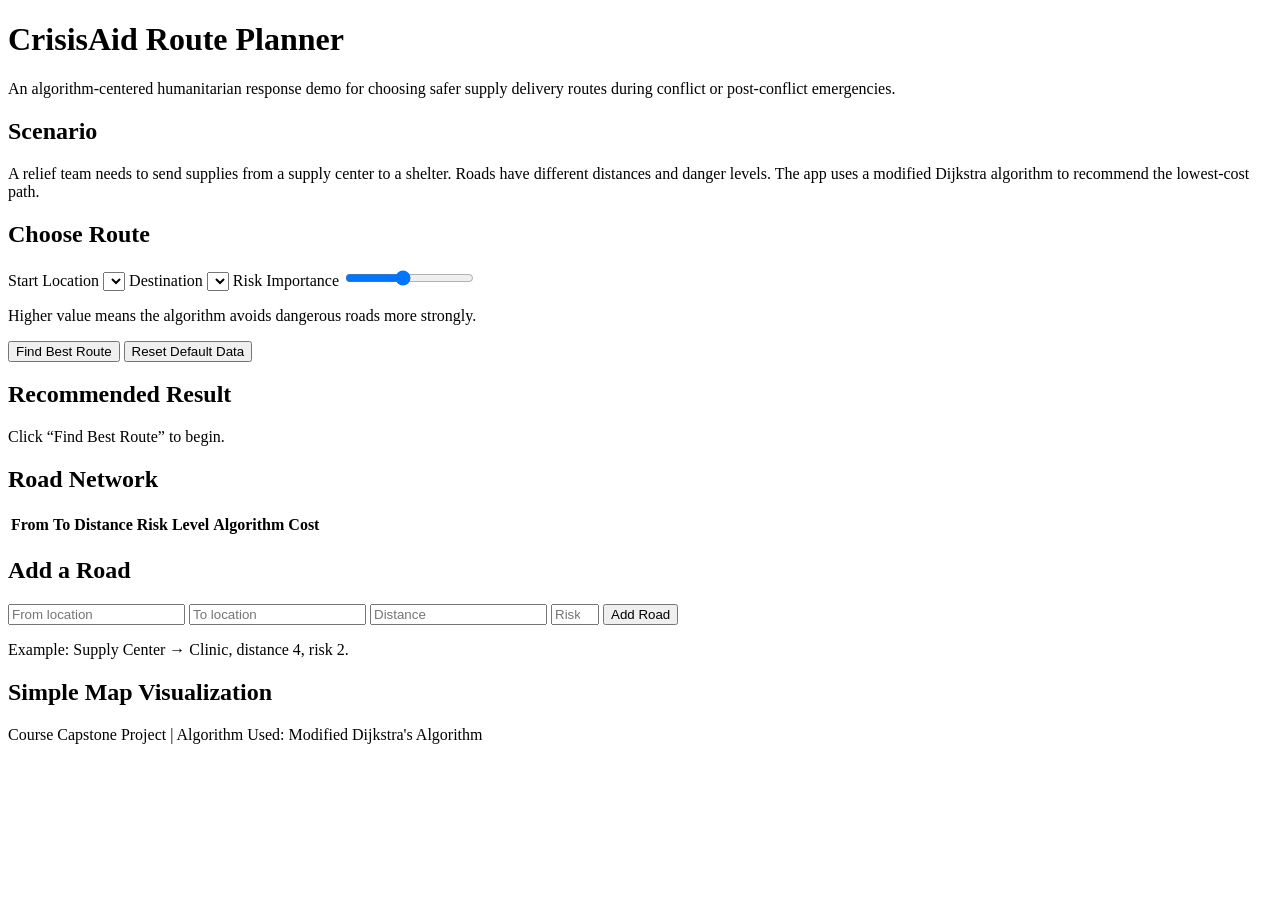
==== index.html @ a732c0c9 "Add files via upload" ====
<!DOCTYPE html>
<html lang="en">
<head>
  <meta charset="UTF-8" />
  <meta name="viewport" content="width=device-width, initial-scale=1.0" />
  <title>CrisisAid Route Planner</title>
  <link rel="stylesheet" href="src/style.css" />
</head>
<body>
  <header>
    <h1>CrisisAid Route Planner</h1>
    <p>An algorithm-centered humanitarian response demo for choosing safer supply delivery routes during conflict or post-conflict emergencies.</p>
  </header>

  <main>
    <section class="card">
      <h2>Scenario</h2>
      <p>
        A relief team needs to send supplies from a supply center to a shelter. Roads have different distances and danger levels.
        The app uses a modified Dijkstra algorithm to recommend the lowest-cost path.
      </p>
    </section>

    <section class="grid">
      <div class="card">
        <h2>Choose Route</h2>
        <label for="start">Start Location</label>
        <select id="start"></select>

        <label for="end">Destination</label>
        <select id="end"></select>

        <label for="riskWeight">Risk Importance</label>
        <input id="riskWeight" type="range" min="1" max="10" value="5" />
        <p class="small">Higher value means the algorithm avoids dangerous roads more strongly.</p>

        <button onclick="calculateRoute()">Find Best Route</button>
        <button class="secondary" onclick="loadDefaultData()">Reset Default Data</button>
      </div>

      <div class="card result-card">
        <h2>Recommended Result</h2>
        <div id="result">Click “Find Best Route” to begin.</div>
      </div>
    </section>

    <section class="card">
      <h2>Road Network</h2>
      <table>
        <thead>
          <tr>
            <th>From</th>
            <th>To</th>
            <th>Distance</th>
            <th>Risk Level</th>
            <th>Algorithm Cost</th>
          </tr>
        </thead>
        <tbody id="roadTable"></tbody>
      </table>
    </section>

    <section class="card">
      <h2>Add a Road</h2>
      <div class="form-row">
        <input id="from" placeholder="From location" />
        <input id="to" placeholder="To location" />
        <input id="distance" type="number" placeholder="Distance" min="1" />
        <input id="risk" type="number" placeholder="Risk 1-10" min="1" max="10" />
        <button onclick="addRoad()">Add Road</button>
      </div>
      <p class="small">Example: Supply Center → Clinic, distance 4, risk 2.</p>
    </section>

    <section class="card">
      <h2>Simple Map Visualization</h2>
      <div id="map"></div>
    </section>
  </main>

  <footer>
    <p>Course Capstone Project | Algorithm Used: Modified Dijkstra's Algorithm</p>
  </footer>

  <script src="src/app.js"></script>
</body>
</html>
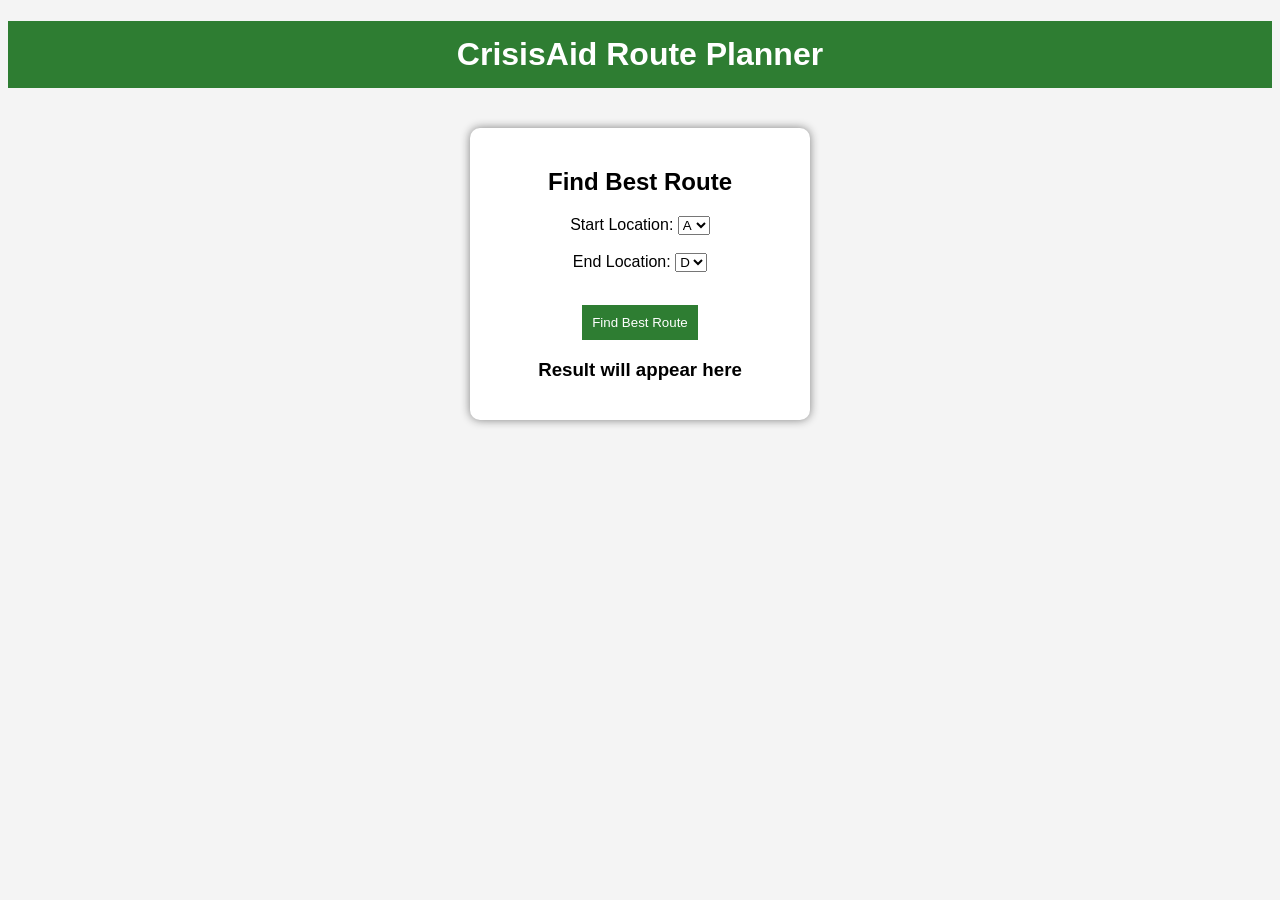
==== commit cf7ac38b: "Update index.html" ====
--- a/index.html
+++ b/index.html
@@ -1,87 +1,52 @@
+<!-- Main HTML file for CrisisAid Route Planner -->
 <!DOCTYPE html>
-<html lang="en">
+<html>
 <head>
-  <meta charset="UTF-8" />
-  <meta name="viewport" content="width=device-width, initial-scale=1.0" />
   <title>CrisisAid Route Planner</title>
-  <link rel="stylesheet" href="src/style.css" />
+
+  <!-- Link to CSS file -->
+  <link rel="stylesheet" href="style.css">
 </head>
+
 <body>
-  <header>
-    <h1>CrisisAid Route Planner</h1>
-    <p>An algorithm-centered humanitarian response demo for choosing safer supply delivery routes during conflict or post-conflict emergencies.</p>
-  </header>
 
-  <main>
-    <section class="card">
-      <h2>Scenario</h2>
-      <p>
-        A relief team needs to send supplies from a supply center to a shelter. Roads have different distances and danger levels.
-        The app uses a modified Dijkstra algorithm to recommend the lowest-cost path.
-      </p>
-    </section>
+  <!-- Title of the application -->
+  <h1>CrisisAid Route Planner</h1>
 
-    <section class="grid">
-      <div class="card">
-        <h2>Choose Route</h2>
-        <label for="start">Start Location</label>
-        <select id="start"></select>
+  <div class="container">
 
-        <label for="end">Destination</label>
-        <select id="end"></select>
+    <h2>Find Best Route</h2>
 
-        <label for="riskWeight">Risk Importance</label>
-        <input id="riskWeight" type="range" min="1" max="10" value="5" />
-        <p class="small">Higher value means the algorithm avoids dangerous roads more strongly.</p>
+    <!-- Dropdown to select starting location -->
+    <label>Start Location:</label>
+    <select id="start">
+      <option value="A">A</option>
+      <option value="B">B</option>
+      <option value="C">C</option>
+    </select>
 
-        <button onclick="calculateRoute()">Find Best Route</button>
-        <button class="secondary" onclick="loadDefaultData()">Reset Default Data</button>
-      </div>
+    <br><br>
 
-      <div class="card result-card">
-        <h2>Recommended Result</h2>
-        <div id="result">Click “Find Best Route” to begin.</div>
-      </div>
-    </section>
+    <!-- Dropdown to select ending location -->
+    <label>End Location:</label>
+    <select id="end">
+      <option value="D">D</option>
+      <option value="C">C</option>
+      <option value="B">B</option>
+    </select>
 
-    <section class="card">
-      <h2>Road Network</h2>
-      <table>
-        <thead>
-          <tr>
-            <th>From</th>
-            <th>To</th>
-            <th>Distance</th>
-            <th>Risk Level</th>
-            <th>Algorithm Cost</th>
-          </tr>
-        </thead>
-        <tbody id="roadTable"></tbody>
-      </table>
-    </section>
+    <br><br>
 
-    <section class="card">
-      <h2>Add a Road</h2>
-      <div class="form-row">
-        <input id="from" placeholder="From location" />
-        <input id="to" placeholder="To location" />
-        <input id="distance" type="number" placeholder="Distance" min="1" />
-        <input id="risk" type="number" placeholder="Risk 1-10" min="1" max="10" />
-        <button onclick="addRoad()">Add Road</button>
-      </div>
-      <p class="small">Example: Supply Center → Clinic, distance 4, risk 2.</p>
-    </section>
+    <!-- Button triggers JavaScript function -->
+    <button onclick="findRoute()">Find Best Route</button>
 
-    <section class="card">
-      <h2>Simple Map Visualization</h2>
-      <div id="map"></div>
-    </section>
-  </main>
+    <!-- This will display the result -->
+    <h3 id="result">Result will appear here</h3>
 
-  <footer>
-    <p>Course Capstone Project | Algorithm Used: Modified Dijkstra's Algorithm</p>
-  </footer>
+  </div>
 
-  <script src="src/app.js"></script>
+  <!-- Link to JavaScript file -->
+  <script src="script.js"></script>
+
 </body>
 </html>
--- a/style.css
+++ b/style.css
@@ -0,0 +1,33 @@
+/* Styling for the whole page */
+body {
+  font-family: Arial;
+  background: #f4f4f4;
+  text-align: center;
+}
+
+/* Header style */
+h1 {
+  background: #2e7d32;
+  color: white;
+  padding: 15px;
+}
+
+/* Container box */
+.container {
+  background: white;
+  padding: 20px;
+  margin: 40px auto;
+  width: 300px;
+  border-radius: 10px;
+  box-shadow: 0px 0px 10px gray;
+}
+
+/* Button styling */
+button {
+  margin-top: 15px;
+  padding: 10px;
+  background: #2e7d32;
+  color: white;
+  border: none;
+  cursor: pointer;
+}
